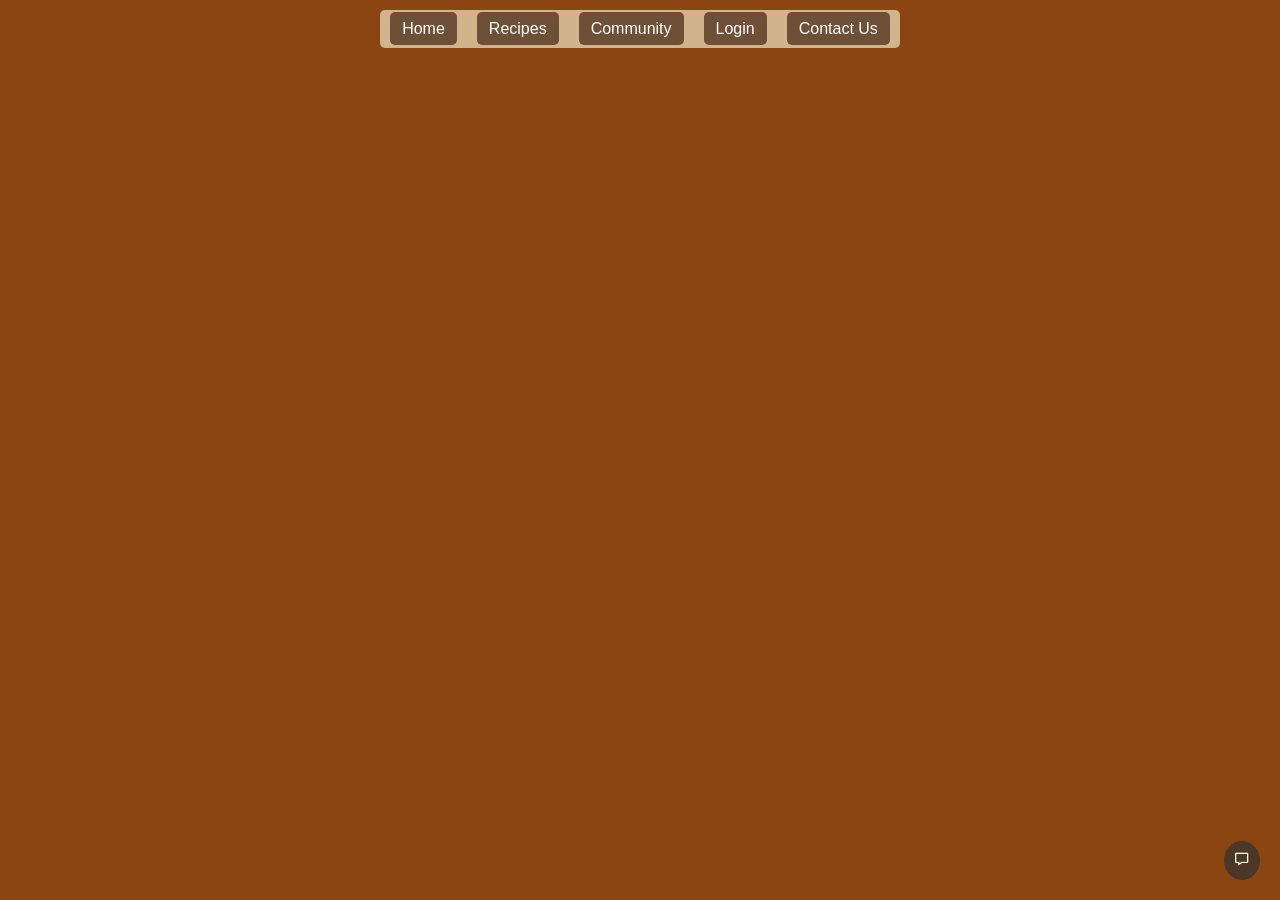
==== index.html @ 296120fa "based code" ====
<!DOCTYPE html>
<html lang="en">
<head>
    <meta charset="UTF-8">
    <meta name="viewport" content="width=device-width, initial-scale=1.0">
    <link rel="stylesheet" href="style.css">
    <link href='https://unpkg.com/boxicons@2.1.4/css/boxicons.min.css' rel='stylesheet'>
    <title>Document</title>
</head>
<body>
    <nav class="bar">

        <div class="menu-bar">
            <div class="menu">
                <div class="nav-home">
                    <span class="text">Home</span>
                </div>
                <div class="nav-recipe">
                    <span class="text">Recipes</span>
                </div>
                <div class="nav-community">
                    <span class="text">Community</span>
                </div>
                <div class="nav-login">
                    <span class="text">Login</span>
                </div>
                <div class="nav-contact-us">
                    <span class="text">Contact Us</span>
                </div>
            </div>
        </div>
    </nav>

    <!-- Chat button/icon -->
    <div class="chat-button" id="chatButton">
        <i class='bx bx-message'></i>
    </div>

    <!-- Chat popup -->
    <div class="chat-popup" id="chatPopup">
        <div class="chat-header">
            <span class="close" onclick="closeChat()">-</span>
            Help Desk
        </div>
        <div class="chat-body">
            <div>
                <span  class="chatbox">Hello, Thank You for reaching out to us, how may I help you?</span>
            </div>
        </div>
    </div>

    <script src="scripts.js"></script>
</body>
</html>
---- style.css ----
body {
    margin: 0;
    padding: 0;
    font-family: 'Arial', sans-serif;
    display: flex;
    flex-direction: column;
    align-items: center;
    background-color: saddlebrown;
}

.bar{
    color: #6e4f37;
    padding: 10px 20px;
    display: flex;
    justify-content: center;
    align-items: center;
    width: 100%;
}

.menu-bar {
    background-color: #d2b48c;
    padding: 10px;
    border-radius: 5px;
}

.menu {
    display: flex;
    gap: 20px;
}

.menu .text {
    cursor: pointer;
    padding: 8px 12px;
    background-color: #6e4f37;
    color: #fff;
    border-radius: 5px;
    transition: background-color 0.3s ease;
}

.menu .text:hover {
    background-color: #4c3626;
}

/* Chatbot menu/pop up*/

.chat-button {
    position: fixed;
    bottom: 20px;
    right: 20px;
    background-color: #4c3626;
    color: #f5f5dc;
    padding: 10px;
    border-radius: 50%;
    cursor: pointer;
}

.chat-popup {
    display: none;
    position: fixed;
    bottom: 20px;
    right: 20px;
    width: 300px;
    background-color: #fff;
    box-shadow: 0px 0px 10px 0px rgba(0, 0, 0, 0.1);
    border-radius: 10px;
}

.chat-header {
    background-color: #4c3626;
    color: #fff;
    padding: 10px;
    border-top-left-radius: 10px;
    border-top-right-radius: 10px;
    cursor: move;
}

.chat-body {
    padding: 20px;
}

.close {
    float: right;
    font-size: 20px;
    cursor: pointer;
}

/* Chatbot text box */

.chatbox{
    background-color: #f5f5dc;
    color: #4c3626;
    border-radius: 5px;
    -webkit-border-radius: 5px;
    -moz-border-radius: 5px;
    -ms-border-radius: 5px;
    -o-border-radius: 5px;
}
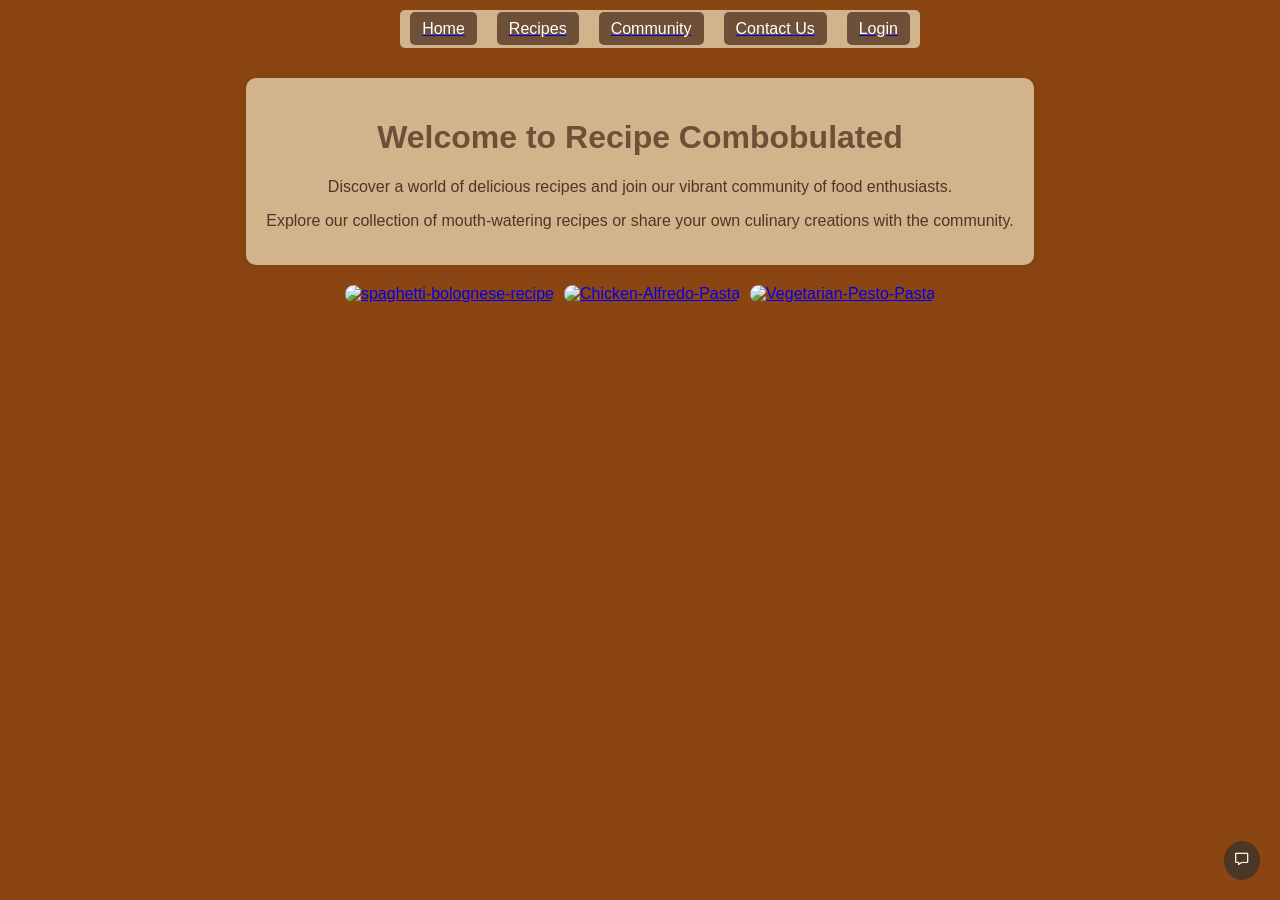
==== commit 5881da3c: "filled in webpage to make it look less empty" ====
--- a/index.html
+++ b/index.html
@@ -5,48 +5,82 @@
     <meta name="viewport" content="width=device-width, initial-scale=1.0">
     <link rel="stylesheet" href="style.css">
     <link href='https://unpkg.com/boxicons@2.1.4/css/boxicons.min.css' rel='stylesheet'>
-    <title>Document</title>
+    <title>Recipe Combobulated</title>
 </head>
+
 <body>
+    <!--this is the menu top bar-->
     <nav class="bar">
-
         <div class="menu-bar">
             <div class="menu">
                 <div class="nav-home">
-                    <span class="text">Home</span>
+                    <a href="#">
+                        <span class="text">Home</span>
+                    </a>
                 </div>
                 <div class="nav-recipe">
-                    <span class="text">Recipes</span>
+                    <a href="#">
+                        <span class="text">Recipes</span>
+                    </a>
                 </div>
                 <div class="nav-community">
-                    <span class="text">Community</span>
+                    <a href="#">
+                        <span class="text">Community</span>
+                    </a>
+                </div>
+                <div class="nav-contact-us">
+                    <a href="#">
+                        <span class="text">Contact Us</span>
+                    </a>
                 </div>
                 <div class="nav-login">
-                    <span class="text">Login</span>
+                    <a href="#">
+                        <span class="text">Login</span>
+                    </a>
+
                 </div>
-                <div class="nav-contact-us">
-                    <span class="text">Contact Us</span>
-                </div>
+
             </div>
         </div>
+
     </nav>
 
-    <!-- Chat button/icon -->
+    <!--Fill in page-->
+    <div class="main-content">
+        <h1>Welcome to Recipe Combobulated</h1>
+        <p>Discover a world of delicious recipes and join our vibrant community of food enthusiasts.</p>
+        <p>Explore our collection of mouth-watering recipes or share your own culinary creations with the community.</p>
+    </div>
+
+    <div class="gallery">
+        <a href="#">
+            <img src="https://supervalu.ie/thumbnail/800x600/var/files/real-food/recipes/Uploaded-2020/spaghetti-bolognese-recipe.jpg" alt="spaghetti-bolognese-recipe">
+
+        </a>
+        <a href="#">
+            <img src="https://images.ctfassets.net/7t85a6f8wt2m/37NkpH9cu7PXuT2QUzQBbR/79342e4a6d28ed127bdff4dfedd9b5fd/The_Best_Chicken_Alfredo__1_.jpg?fm=webp&q=75&w=800&h=600&fit=fill" alt="Chicken-Alfredo-Pasta">
+
+        </a>
+        <a href="#">
+            <img src="https://cloudinary-cdn.whisk.com/image/upload/g_auto,g_auto,c_fill,q_60,f_auto,h_630,w_1200/g_auto,g_auto,c_fill,q_60,f_auto,h_600,w_800/v1635177128/v3/user-recipes/mvnhyupv69t9ftzdplgx.jpg" alt="Vegetarian-Pesto-Pasta">
+
+        </a>
+    </div>
+
+    <!--Chatbot bottom icon-->
     <div class="chat-button" id="chatButton">
         <i class='bx bx-message'></i>
     </div>
 
-    <!-- Chat popup -->
+    <!--chatbot pop up and function-->
     <div class="chat-popup" id="chatPopup">
         <div class="chat-header">
             <span class="close" onclick="closeChat()">-</span>
-            Help Desk
+            Combobulated Ai
         </div>
-        <div class="chat-body">
-            <div>
-                <span  class="chatbox">Hello, Thank You for reaching out to us, how may I help you?</span>
-            </div>
-        </div>
+        <div id="chat-display"></div>
+        <input id="user-input" placeholder="Type your message...">
+        <button  onclick="sendMessage()" >Send</button>
     </div>
 
     <script src="scripts.js"></script>
--- a/style.css
+++ b/style.css
@@ -15,6 +15,7 @@
     justify-content: center;
     align-items: center;
     width: 100%;
+    margin-right: auto;
 }
 
 .menu-bar {
@@ -41,6 +42,49 @@
     background-color: #4c3626;
 }
 
+.main-content {
+    max-width: 800px;
+    margin: 20px auto;
+    text-align: center;
+    padding: 20px;
+    background-color: #d2b48c;
+    box-shadow: 0 0 10px rgba(0, 0, 0, 0.1);
+    border-radius: 10px;
+    -webkit-border-radius: 10px;
+    -moz-border-radius: 10px;
+    -ms-border-radius: 10px;
+    -o-border-radius: 10px;
+}
+
+/* main content*/
+.main-content h1 {
+    color: #6e4f37;
+}
+
+.main-content p {
+    color: #4c3626;
+    margin-bottom: 15px;
+}
+
+.gallery {
+    display: flex;
+    flex-direction: row;
+    align-items: center;
+    gap: 10px;
+}
+
+.gallery img {
+    width: 100%;
+    max-width: 300px;
+    height: auto;
+    border-radius: 10px;
+    margin-bottom: 15px;
+    box-sizing: border-box;
+    -webkit-border-radius: 10px;
+    -moz-border-radius: 10px;
+    -ms-border-radius: 10px;
+    -o-border-radius: 10px;
+}
 /* Chatbot menu/pop up*/
 
 .chat-button {
@@ -86,12 +130,44 @@
 
 /* Chatbot text box */
 
-.chatbox{
-    background-color: #f5f5dc;
-    color: #4c3626;
+#chat-display {
+    height: 300px;
+    overflow-y: scroll;
+    margin-bottom: 10px;
+    padding: 10px;
+    background-color: #fff;
+    border: 1px solid #ddd;
     border-radius: 5px;
-    -webkit-border-radius: 5px;
-    -moz-border-radius: 5px;
-    -ms-border-radius: 5px;
-    -o-border-radius: 5px;
+    box-shadow: 0 2px 5px rgba(0, 0, 0, 0.1);
 }
+
+#user-input {
+    width: 70%;
+    padding: 10px;
+    box-sizing: border-box;
+    display: inline-block;
+    border: 1px solid #ccc;
+    border-radius: 5px;
+}
+
+button {
+    padding: 10px;
+    box-sizing: border-box;
+    display: inline-block;
+    border: 1px solid #4c3626;
+    border-radius: 5px;
+    background-color: #4c3626;
+    color: #fff;
+    cursor: pointer;
+}
+
+button:hover {
+    background-color: #6d503b;
+}
+
+.message-box {
+    border: 1px solid #ccc; /* Border style */
+    padding: 10px; /* Padding around the messages */
+    margin: 5px 0; /* Margin between messages */
+    border-radius: 5px; /* Rounded corners */
+}
